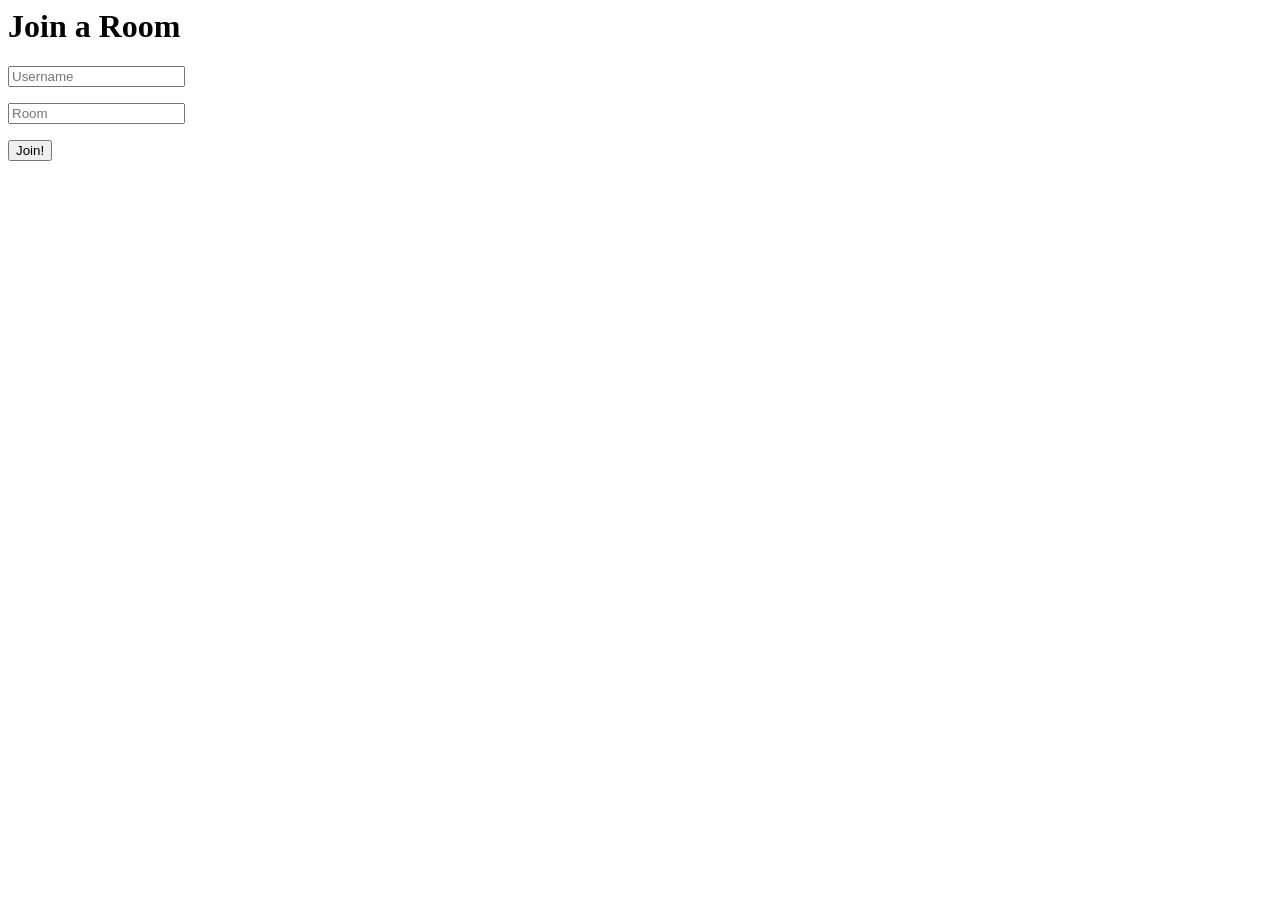
==== src/main/resources/static/index.html @ a884bc7d "WebRTC Group Call" ====
<html lang="zh">
<head>
    <meta charset="utf-8">
    <meta content="IE=edge" http-equiv="X-UA-Compatible">
    <meta content="width=device-width, initial-scale=1, shrink-to-fit=no" name="viewport">

    <title>风筝</title>

    <link href="/css/style.css" media="screen" rel="styleSheet" type="text/css">
</head>
<body>

<div id="container">
    <div id="wrapper">
        <div class="animate join" id="join">
            <h1>Join a Room</h1>
            <form accept-charset="UTF-8" onsubmit="register(); return false;">
                <p>
                    <input id="name" name="name" placeholder="Username" required type="text" value="">
                </p>
                <p>
                    <input id="roomName" name="room" placeholder="Room" required type="text" value="">
                </p>
                <p class="submit">
                    <input name="commit" type="submit" value="Join!">
                </p>
            </form>
        </div>
        <div id="room" style="display: none;">
            <h2 id="room-header"></h2>
            <div id="participants"></div>
            <input id="button-leave" onmouseup="leaveRoom();" type="button" value="Leave room">
        </div>
    </div>
</div>

<script charset="UTF-8" src="/js/js_lib/jquery-3.4.1.min.js"></script>
<script charset="UTF-8" src="/js/js_lib/bootstrap.bundle.min.js"></script>
<script charset="UTF-8" src="/js/js_lib/kurento-utils.js"></script>
<script charset="UTF-8" src="/js/js_lib/vconsole.min.js"></script>
<script charset="UTF-8" src="/js/participant.js"></script>
<script charset="UTF-8" src="/js/conferenceroom.js"></script>
</body>
</html>
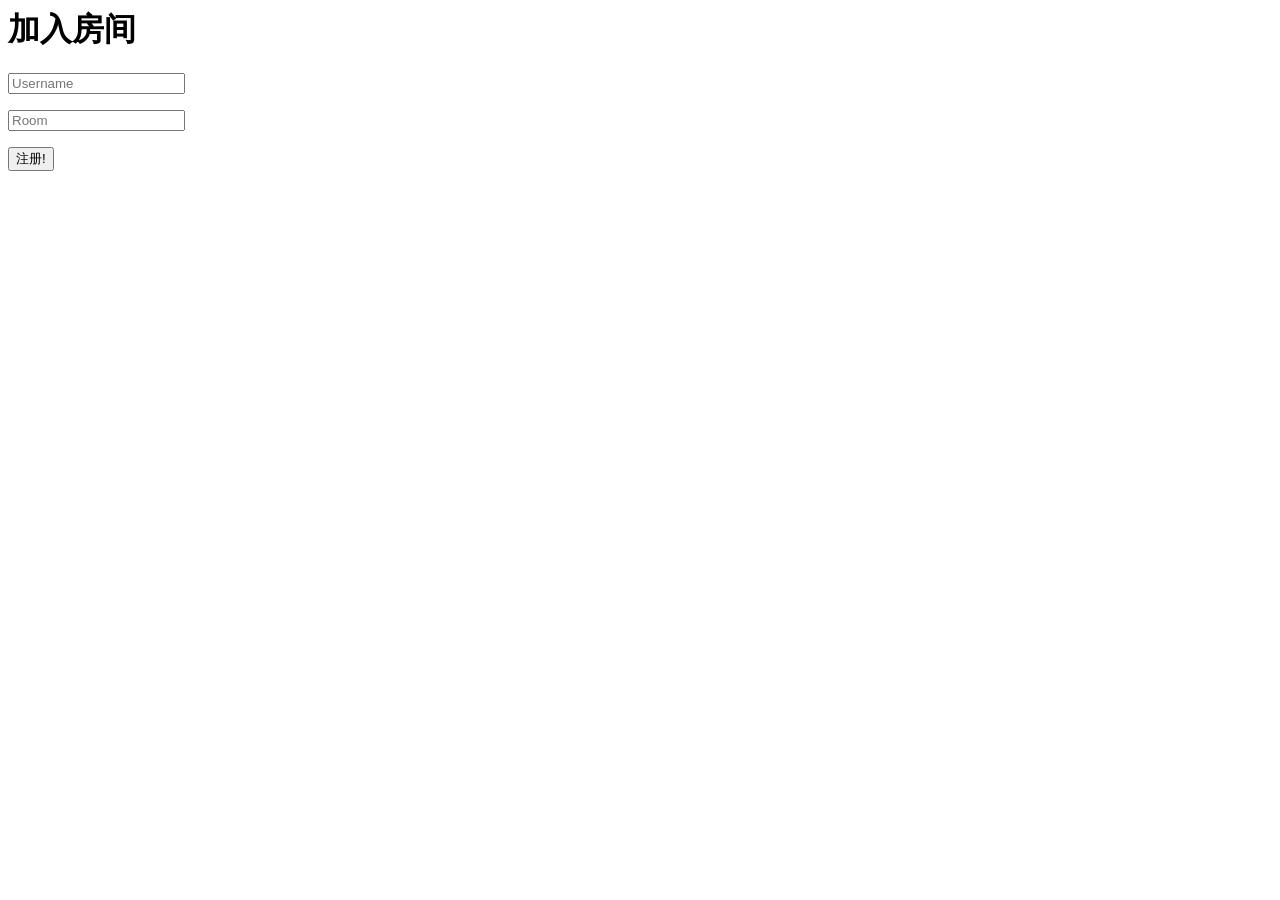
==== commit a4df9aca: "代码格式化" ====
--- a/src/main/resources/static/index.html
+++ b/src/main/resources/static/index.html
@@ -13,23 +13,24 @@
 <div id="container">
     <div id="wrapper">
         <div class="animate join" id="join">
-            <h1>Join a Room</h1>
-            <form accept-charset="UTF-8" onsubmit="register(); return false;">
-                <p>
-                    <input id="name" name="name" placeholder="Username" required type="text" value="">
-                </p>
-                <p>
-                    <input id="roomName" name="room" placeholder="Room" required type="text" value="">
-                </p>
-                <p class="submit">
-                    <input name="commit" type="submit" value="Join!">
-                </p>
-            </form>
+            <h1>加入房间</h1>
+            <p>
+                <label for="name"></label>
+                <input id="name" name="name" placeholder="Username" required type="text" value="">
+            </p>
+            <p>
+                <label for="roomName"></label>
+                <input id="roomName" name="room" placeholder="Room" required type="text" value="">
+            </p>
+            <p class="submit">
+                <input id="commit" type="button" value="注册!">
+            </p>
         </div>
+
         <div id="room" style="display: none;">
             <h2 id="room-header"></h2>
             <div id="participants"></div>
-            <input id="button-leave" onmouseup="leaveRoom();" type="button" value="Leave room">
+            <input id="button-leave" type="button" value="离开">
         </div>
     </div>
 </div>
